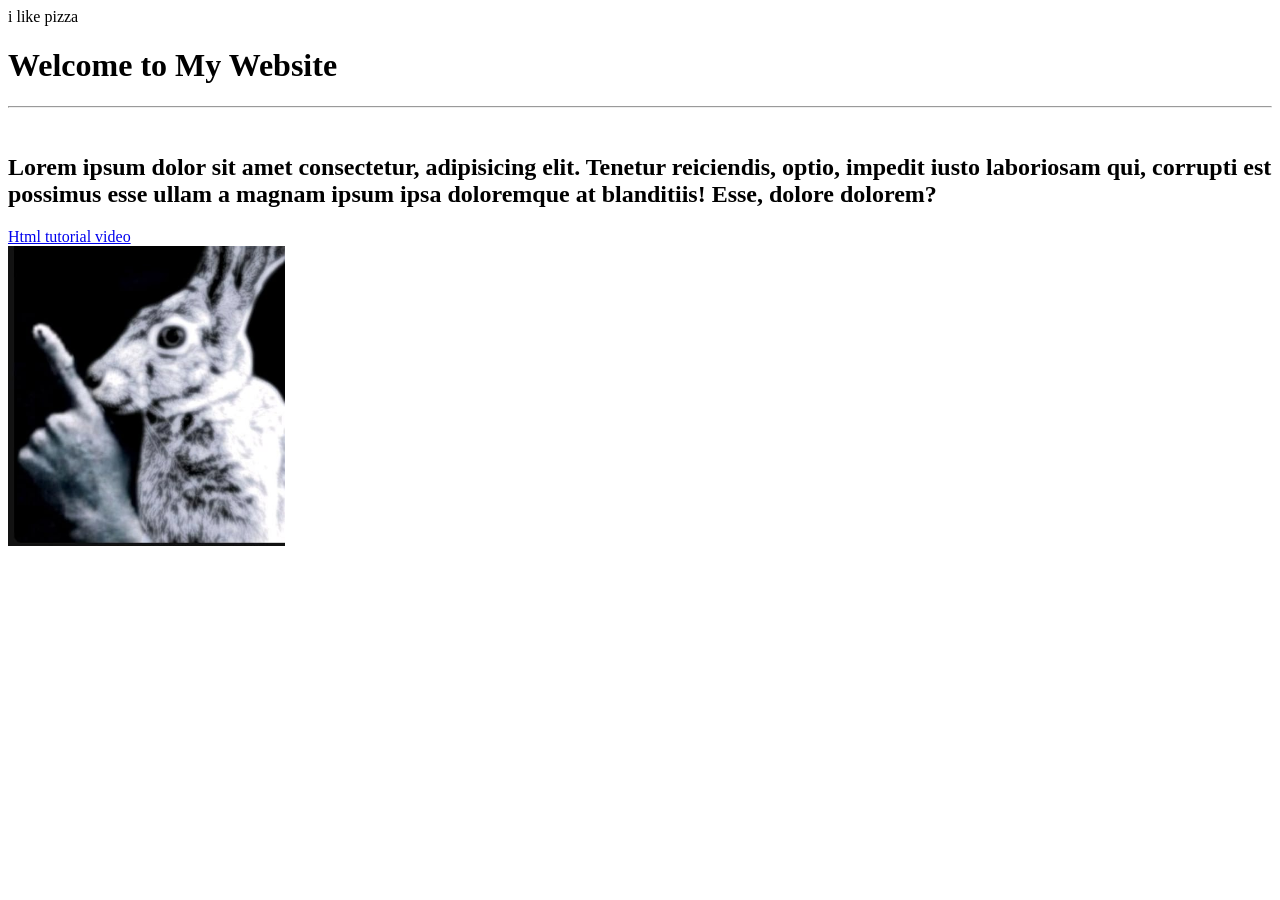
==== index.html @ 865b4ca1 "Updated website" ====
<!DOCTYPE html>
<html lang="en">
<head>
  <meta charset="UTF-8">
  <meta name="viewport" content="width=device-width, initial-scale=1.0">
  <title>Website</title>
</head>
<body>
  i like pizza
  <h1>Welcome to My Website</h1>
  <hr>
  <br>
  <!--COMMENT LINE -->
  <h2>Lorem ipsum dolor sit amet consectetur, adipisicing elit. Tenetur reiciendis, optio, impedit iusto laboriosam qui, corrupti est possimus esse ullam a magnam ipsum ipsa doloremque at blanditiis! Esse, dolore dolorem?</h2>
  <a href="https://www.youtube.com/watch?v=HD13eq_Pmp8" target=_self title="This takes you to the tutorial video">Html tutorial video</a><br> 
  <a href="https://in.pinterest.com/ideas/bunny-shush-meme/900173005348/">
  <img src = "rabbit.jpg" alt="rabbit image" height="300" title="Image of a sush rabbit">
  </a>
</body>
</html>
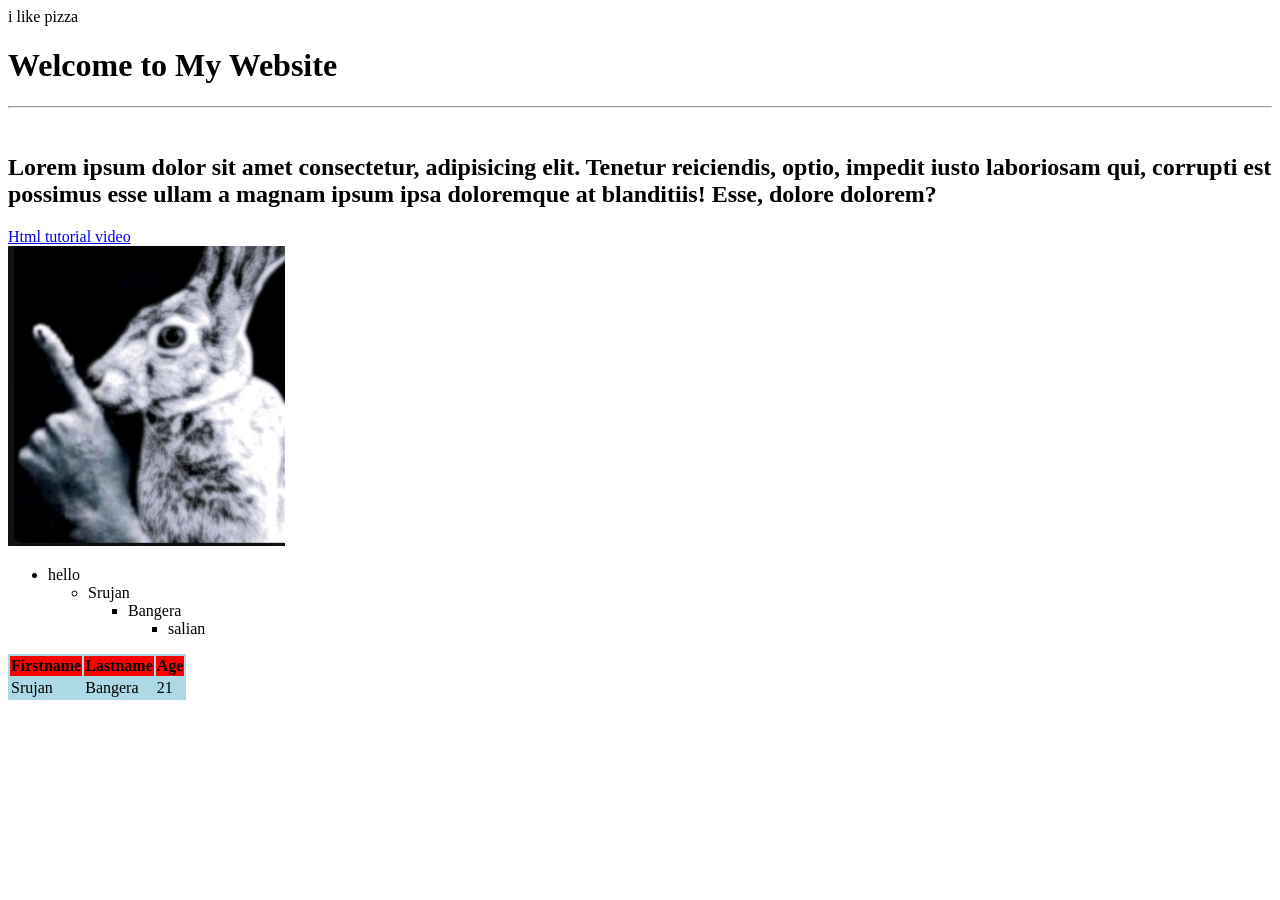
==== commit d098a19c: "Updated" ====
--- a/index.html
+++ b/index.html
@@ -16,5 +16,31 @@
   <a href="https://in.pinterest.com/ideas/bunny-shush-meme/900173005348/">
   <img src = "rabbit.jpg" alt="rabbit image" height="300" title="Image of a sush rabbit">
   </a>
+  <ul>
+    <li>hello</li>
+    <ul>
+        <li>Srujan</li>
+          <ul>
+            <li>Bangera</li>
+            <ul>
+              <li>salian</li>
+            </ul>
+          </ul>
+    </ul>
+  </ul>
+  <table bgcolor="lightblue">
+    <tr bgcolor="red" align="center">
+      <th>Firstname</th>
+      <th>Lastname</th>
+      <th>Age</th>
+      <tr>
+      <td>Srujan</td>
+      <td>Bangera</td>
+    <td>
+      21
+    </td></tr>
+    </tr>
+  </table>
+  
 </body>
 </html>
